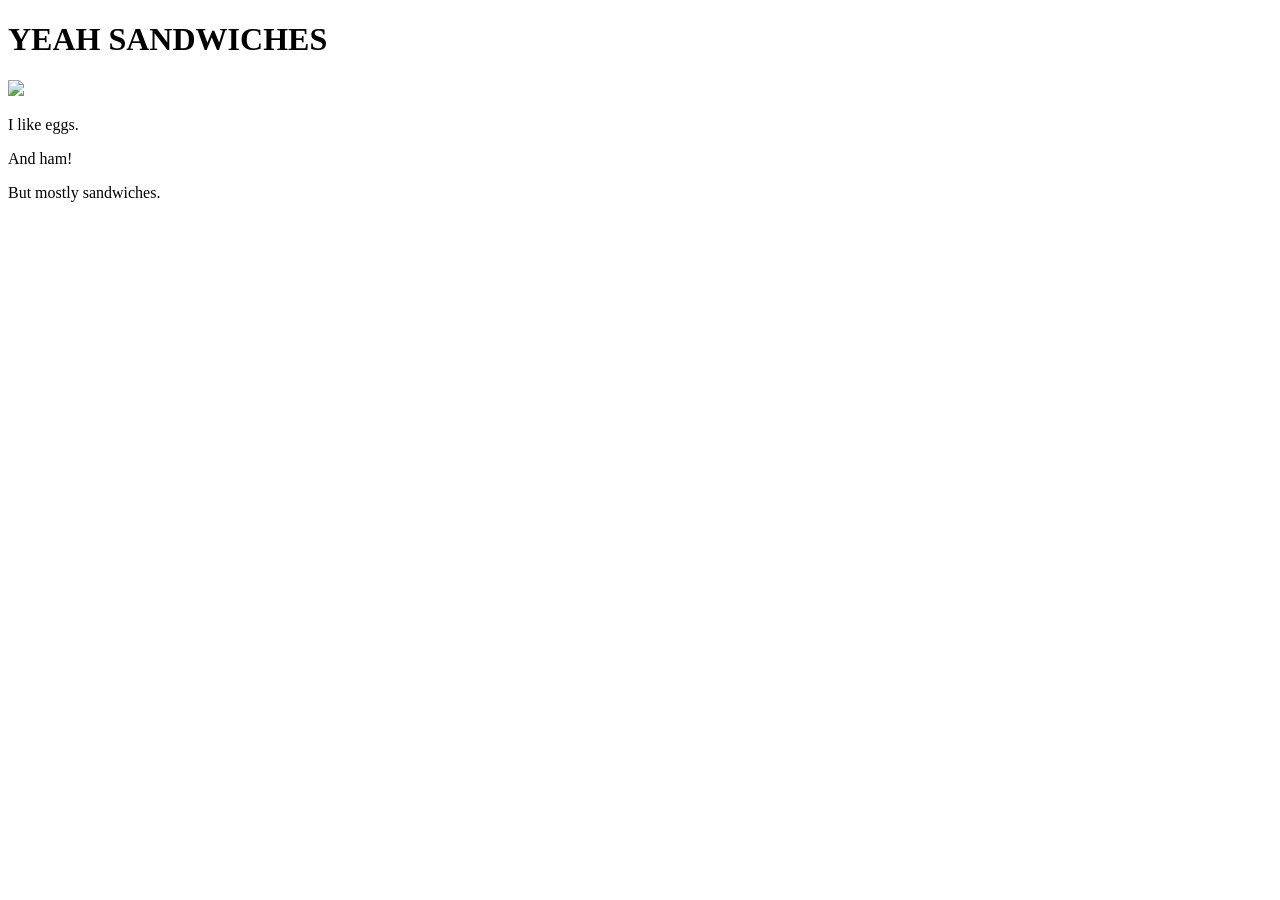
==== index.html @ c0f8b245 "Add files via upload" ====
<!DOCTYPE html>
<html>
	<head>
		<title>Result</title>
	</head>
	<body><h1>YEAH SANDWICHES</h1>
	<img src="http://bit.ly/RhrMEn" />
		<p>I like eggs.</p>
		<p>And ham!</p>
		<p>But mostly sandwiches.</p>
	</body>
</html>
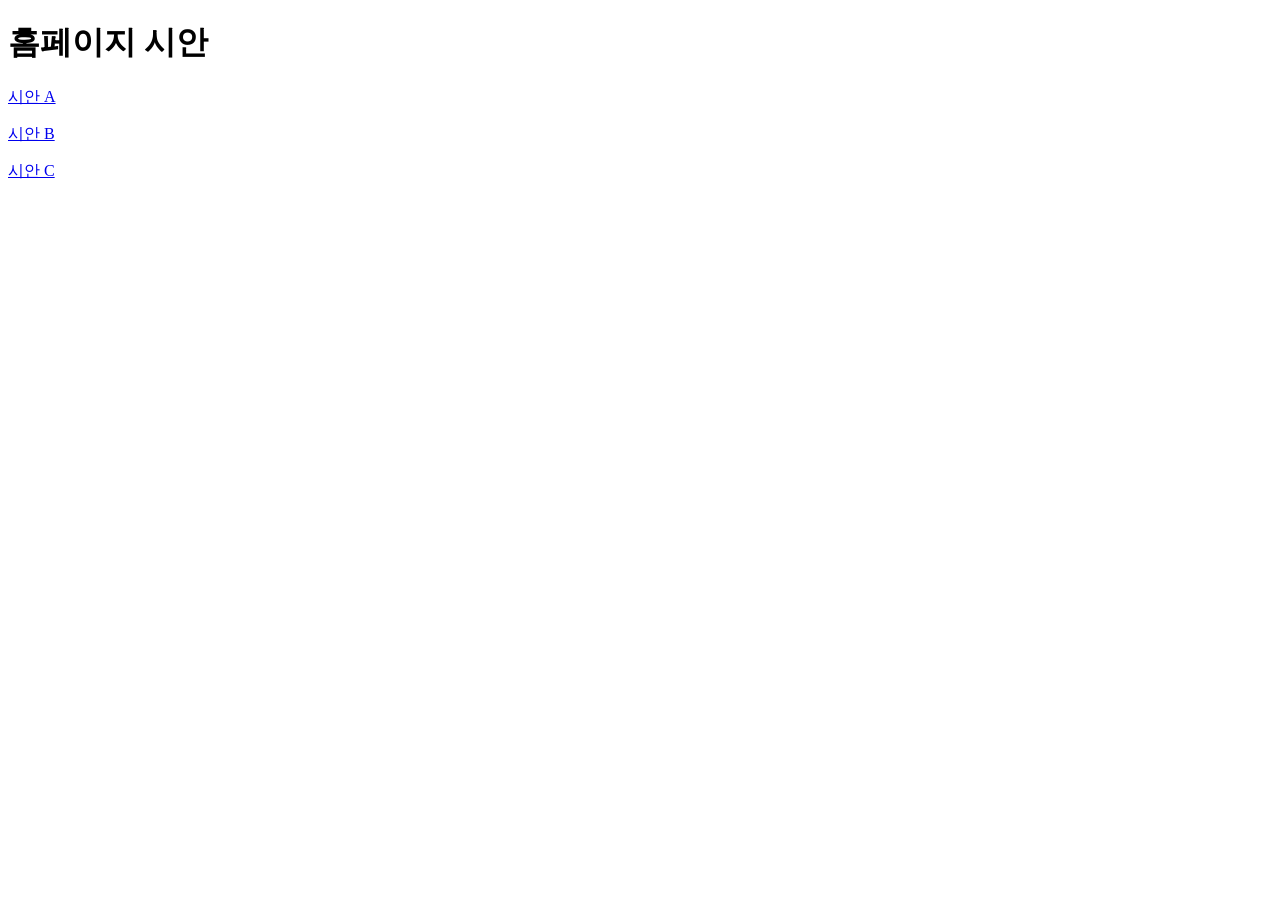
==== commit 4e93ee7e: "Update index.html" ====
--- a/index.html
+++ b/index.html
@@ -3,10 +3,10 @@
 	<head>
 		<title>Result</title>
 	</head>
-	<body><h1>YEAH SANDWICHES</h1>
-	<img src="http://bit.ly/RhrMEn" />
-		<p>I like eggs.</p>
-		<p>And ham!</p>
-		<p>But mostly sandwiches.</p>
+	<body><h1>홈페이지 시안</h1>
+	
+		<p><a href="prototype_a.html">시안 A</a></p>
+		<p><a href="prototype_b.html">시안 B</a></p>
+		<p><a href="prototype_c.html">시안 C</a></p>
 	</body>
-</html>+</html>
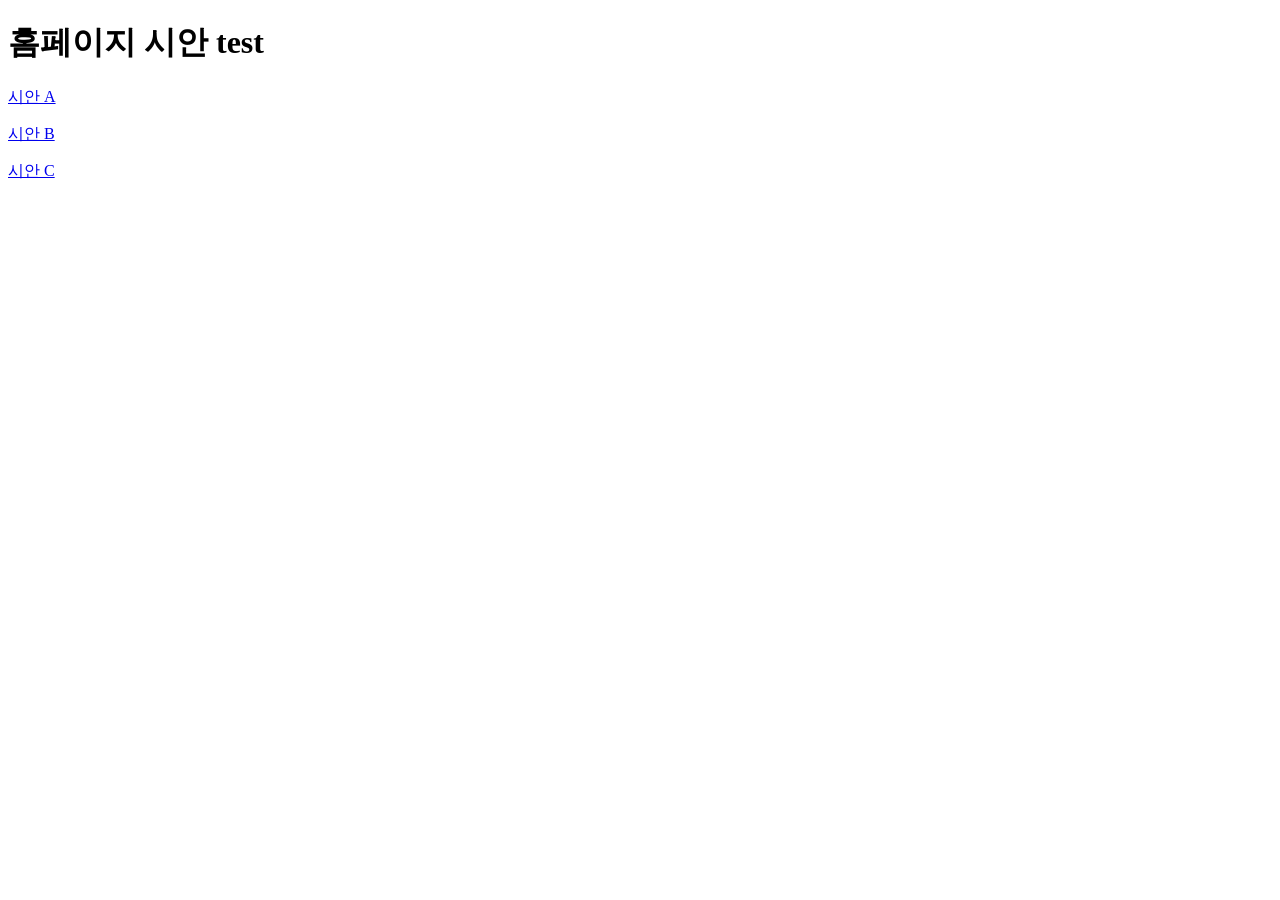
==== commit 179540c3: "update protoa" ====
--- a/index.html
+++ b/index.html
@@ -3,10 +3,10 @@
 	<head>
 		<title>Result</title>
 	</head>
-	<body><h1>홈페이지 시안</h1>
+	<body><h1>홈페이지 시안 test</h1>
 	
-		<p><a href="prototype_a.html">시안 A</a></p>
-		<p><a href="prototype_b.html">시안 B</a></p>
-		<p><a href="prototype_c.html">시안 C</a></p>
+		<p><a href="./prototype_a.html">시안 A</a></p>
+		<p><a href="./prototype_b.html">시안 B</a></p>
+		<p><a href="./prototype_c.html">시안 C</a></p>
 	</body>
 </html>
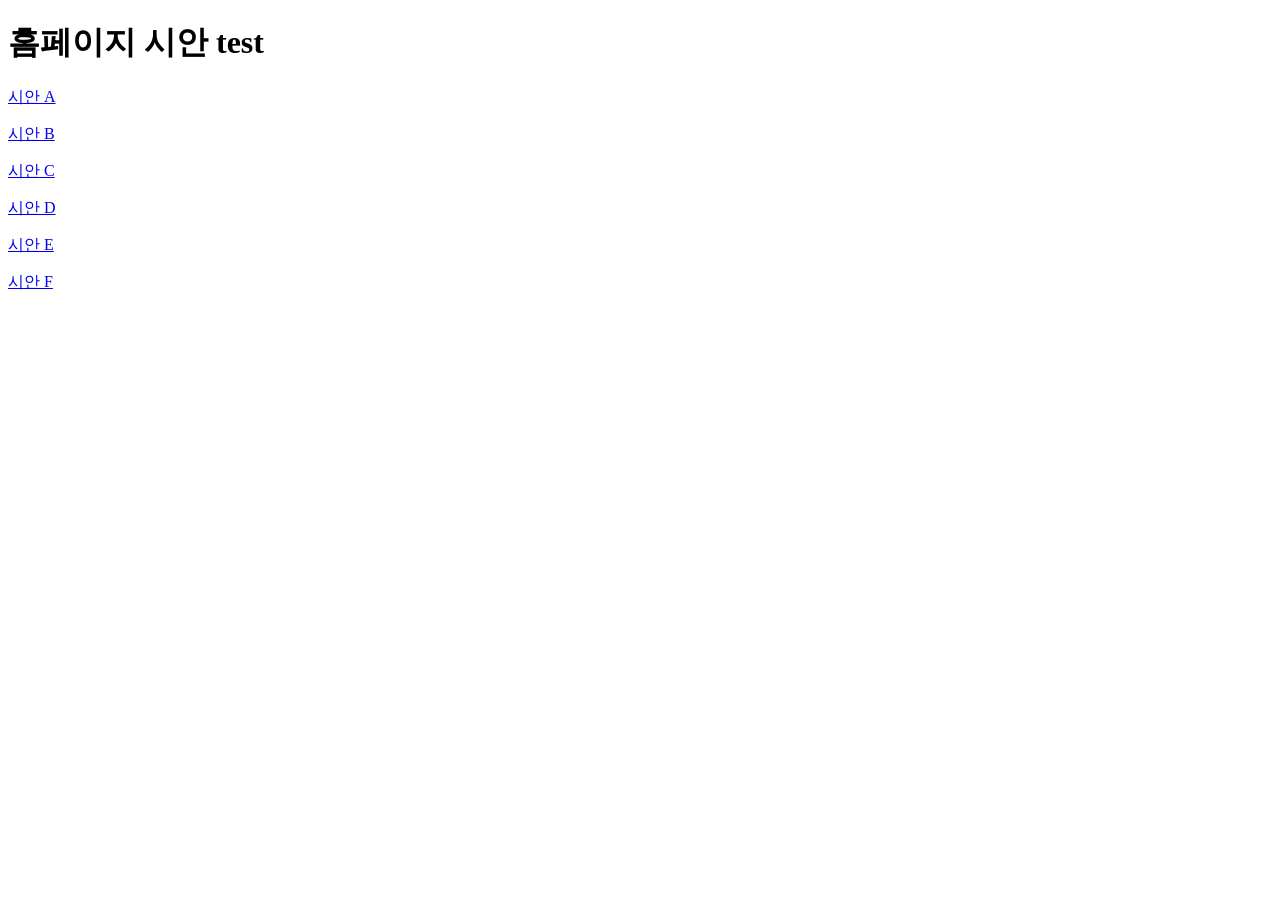
==== commit ed580639: "update proto" ====
--- a/index.html
+++ b/index.html
@@ -8,5 +8,8 @@
 		<p><a href="./prototype_a.html">시안 A</a></p>
 		<p><a href="./prototype_b.html">시안 B</a></p>
 		<p><a href="./prototype_c.html">시안 C</a></p>
+		<p><a href="./prototype_d.html">시안 D</a></p>
+		<p><a href="./prototype_e.html">시안 E</a></p>
+		<p><a href="./지킴청소년과/index.html">시안 F</a></p>
 	</body>
 </html>
